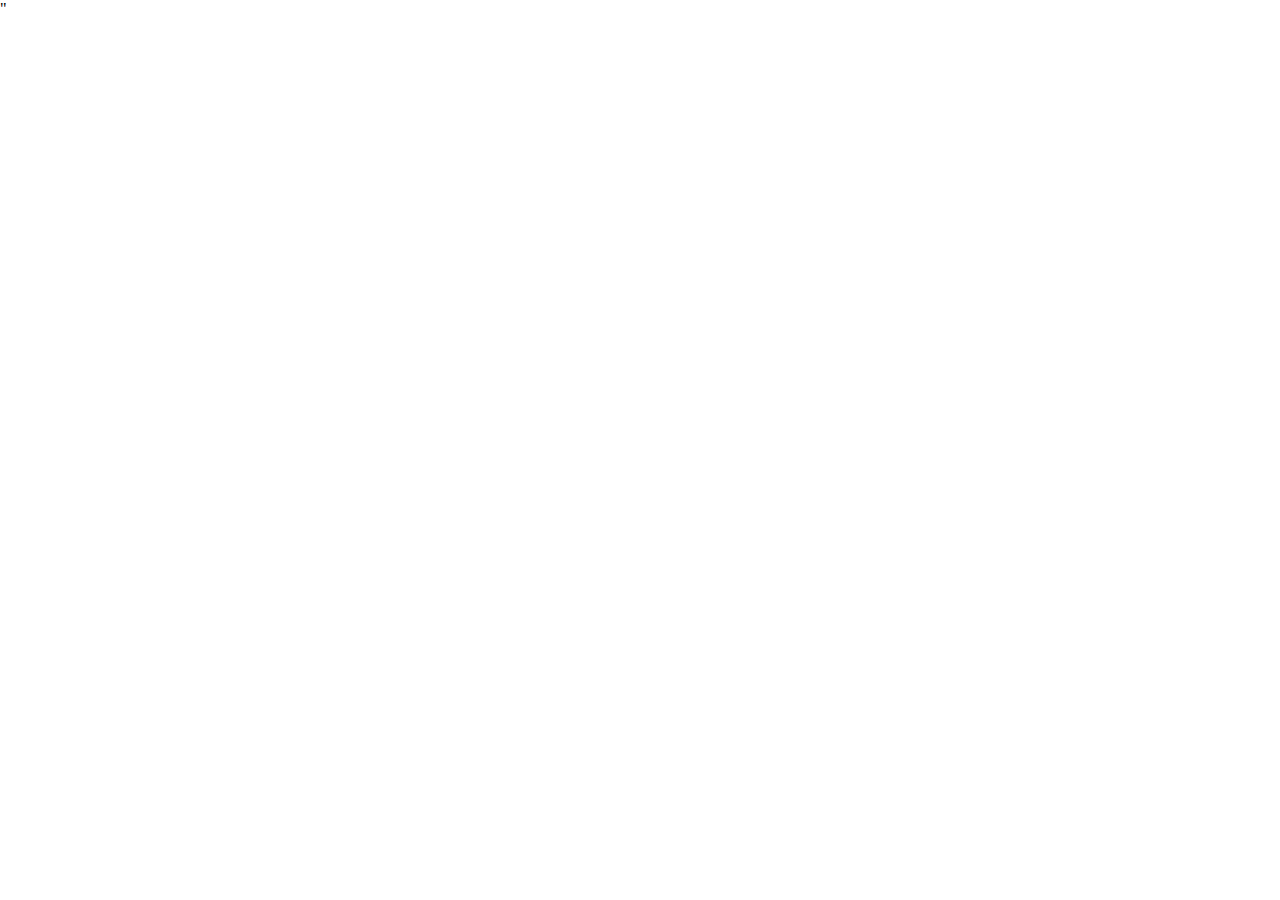
==== 2-9.html @ 25300486 "[Update2-9]" ====
<!DOCTYPE html>
<html lang="ja">
  <head>
    <meta charset="UTF-8" />
    <!--FontAwesomeの読み込み-->
    <script src="https://kit.fontawesome.com/34bae965d4.js" crossorigin="anonymous"></script>"
    <!-- CSSファイルの読み込み -->
    <link rel="stylesheet" href="style.css" />
    <title>9章確認</title>
  </head>

  <body>
    <i class="fab fa-twitter"></i>
    <i class="fab fa-facebook"></i>
  </body>
</html>
---- style.css ----
/* ブラウザがそれぞれ持っているCSSをリセットするための記述 */
* {
  margin: 0;
  padding: 0;
  box-sizing: border-box;
}
header{
  width:10%;
}

headline{
  font-size: 22px;
}

nav{
  text-align: center;
}

list{
  padding-left: 40px;
}
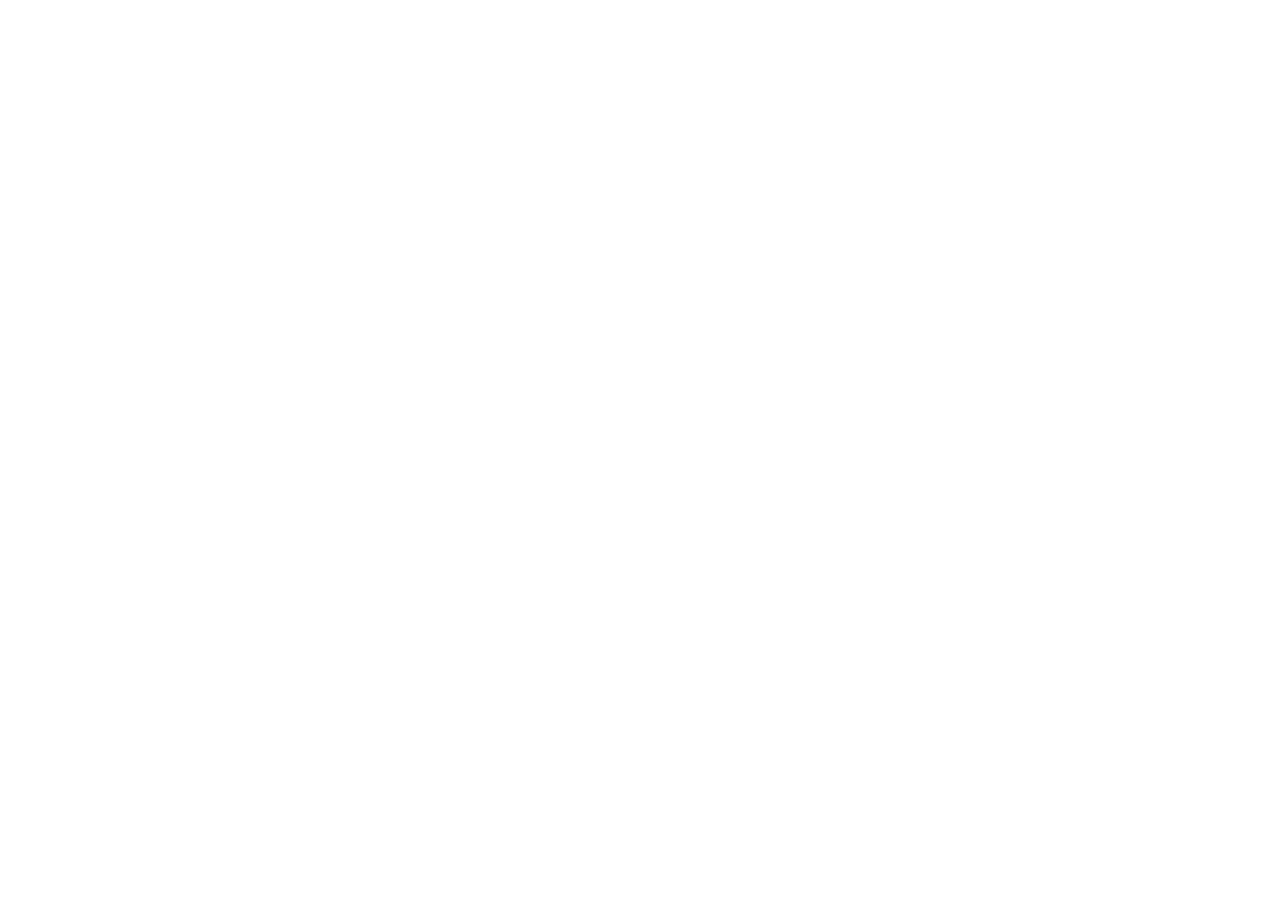
==== commit 6ae22561: "[Update]2-9" ====
--- a/2-9.html
+++ b/2-9.html
@@ -3,14 +3,16 @@
   <head>
     <meta charset="UTF-8" />
     <!--FontAwesomeの読み込み-->
-    <script src="https://kit.fontawesome.com/34bae965d4.js" crossorigin="anonymous"></script>"
+    <script src="https://kit.fontawesome.com/34bae965d4.js" crossorigin="anonymous"></script>
     <!-- CSSファイルの読み込み -->
-    <link rel="stylesheet" href="style.css" />
+    <link rel="stylesheet" href="2-9.css" />
     <title>9章確認</title>
   </head>
 
   <body>
+   <div class="position">
     <i class="fab fa-twitter"></i>
     <i class="fab fa-facebook"></i>
+   </div>
   </body>
 </html>--- a/2-9.css
+++ b/2-9.css
@@ -0,0 +1,9 @@
+.fab{
+  font-size:32px;
+}
+
+.position {
+  position: absolute;
+  top: 100px;
+  right: 40px;
+}